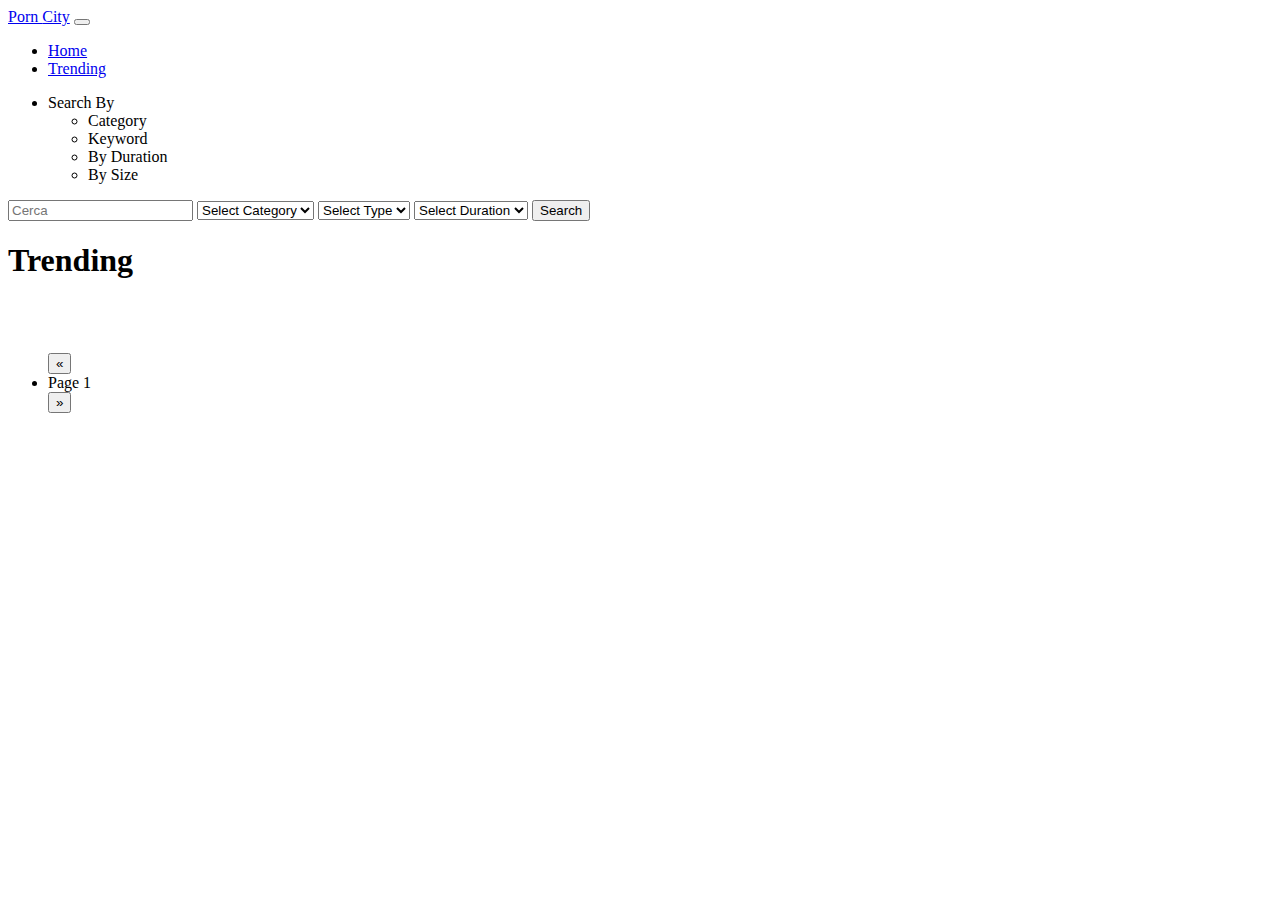
==== best.html @ 5201537b "Add files via upload" ====
<!DOCTYPE html>
<html lang="en">

<head>
  <meta charset="UTF-8">
  <meta http-equiv="X-UA-Compatible" content="IE=edge">
  <meta name="viewport" content="width=device-width, initial-scale=1.0">
  <link rel="icon" type="image/png" href="./img/campfire.png" />
  <title>Trending</title>

  <link href="https://cdn.jsdelivr.net/npm/bootstrap@5.3.0-alpha3/dist/css/bootstrap.min.css" rel="stylesheet"
    integrity="sha384-KK94CHFLLe+nY2dmCWGMq91rCGa5gtU4mk92HdvYe+M/SXH301p5ILy+dN9+nJOZ" crossorigin="anonymous">
  <link rel="stylesheet" href="./style/stylesheet.css">

</head>

<body>
  <nav class="navbar navbar-expand-md bg-body-tertiary bg-dark sticky-top" data-bs-theme="dark">
    <div class="container-fluid">
      <a class="navbar-brand" id="titolo" href="./index.html">Porn
        <span id="logo">City</span></a>
      <button class="navbar-toggler" type="button" data-bs-toggle="collapse" data-bs-target="#navbarSupportedContent"
        aria-controls="navbarSupportedContent" aria-expanded="false" aria-label="Toggle navigation">
        <span class="navbar-toggler-icon"></span>
      </button>
      <div class="collapse navbar-collapse" id="navbarSupportedContent">
        <ul class="navbar-nav me-auto mb-2 mb-lg-0">
          <li class="nav-item">
            <a class="nav-link " aria-current="page" href="./index.html">Home</a>
          </li>
          <li class="nav-item">
            <a class="nav-link active" href="./best.html">Trending</a>
          </li>
        </ul>

        <ul class="navbar-nav me-1 my-2 my-lg-0">
          <li class="nav-item dropdown">
            <a class="nav-link dropdown-toggle" id="navbarScrollingDropdown" role="button" data-bs-toggle="dropdown"
              aria-expanded="false" id="filtro">
              Search By
            </a>
            <ul class="dropdown-menu" aria-labelledby="navbarScrollingDropdown">
              <li><a class="dropdown-item" onclick=SwitchInputSelect(1)>
                  Category</a></li>
              <li><a class="dropdown-item" onclick=SwitchInputSelect(2)>
                  Keyword</a></li>
              <li><a class="dropdown-item" onclick=SwitchInputSelect(3)>By Duration</a></li>
              <li><a class="dropdown-item" onclick=SwitchInputSelect(4)>By Size</a></li>
            </ul>
          </li>
        </ul>
        <form class="d-flex" role="search" id="form_ricerca">
          <input class="form-control me-2" type="text" placeholder="Cerca" aria-label="Search" id="ricerca"
            name="ricerca" onfocus="SwitchInputSelect(2)">
          <select class="form-select visually-hidden me-2" aria-label="Categorie" id="categoria">
            <option selected id="decorazione" value="0">Select Category</option>
            <option value="Amateur">Amateurs</option>
            <option value="Anal">Anal</option>
            <option value="Asian">Asiatiche </option>
            <option value="Big Ass">Big Ass</option>
            <option value="Big Tits">Big Tits</option>
            <option value="Blowjob">Blowjob</option>
            <option value="Blonde">Blonde</option>
            <option value="Brunette">Brunette</option>
            <option value="Casting">Casting</option>
            <option value="Compilation">Compilation</option>
            <option value="Creampie">Creampie</option>
            <option value="Cumshots">Cumshot</option>
            <option value="Facials">Facials</option>
            <option value="Latina">Latina</option>
            <option value="Milf">Milf</option>
            <option value="POV">POV</option>
            <option value="Redhead">Redhead</option>
            <option value="Teens">Teens</option>
            <option value="Threesome">Threesome</option>
            <option value="Small Tits">Small Tits</option>
            <option value="Deepthroat">Deepthroat</option>
            <option value="69">69</option>
            <option value="Petite">Petite</option>
            <option value="Hentai">Hentai</option>
            <option value="Ebony">Ebony</option>
            <option value="Interracial">Interracial</option>
            <option value="Orgy">Orgy</option>
            <option value="Babysitter">Babysitter</option>
            <option value="College">College</option>
            <option value="Romantic">Romantic</option>
            <option value="Cuckhold">Cuckhold</option>
          </select>
          <select class="form-select visually-hidden" aria-label="sezione" id="sezione">
            <option selected id="decorazione" value="0">Select Type</option>
            <option value="etero">Straight</option>
            <option value="gay">Gay</option>
            <option value="trans">Trans</option>
            <option value="Lesbian">Lesbian</option>
          </select>
          <select class="form-select visually-hidden" aria-label="durata" id="durata">
            <option selected id="decorazione" value="0">Select Duration</option>
            <option value="shortest">Short videos</option>
            <option value="longest">Long Videos</option>
          </select>
          <button class="btn btn-outline-warning" type="button" id="cerca">Search</button>
        </form>
      </div>
    </div>
  </nav>

  <h1 id="intestazione"><span><img src="./img/campfire.png" alt="" id="icone"></span>Trending<span><img
        src="./img/campfire.png" alt="" id="icone"></span></h1>
  <div class="container-fluid" id="loading">
    <div class="spinner-border text-warning" role="status">
      <span class="sr-only"></span>
    </div>
  </div>

  <div class="container-fluid visually-hidden" id="graficaCards">
    <div class="row row-cols-1 row-cols-sm-3 row-gap-5" id="video">
       <!-- row row-cols-1 row-cols-sm-3 g-5 -->

    </div>
  </div>
  <br>
</body>
<br>

<footer>
  <nav aria-label="Page navigation fixed-bottom" id="pagination" data-bs-theme="dark">
    <ul class="pagination">
      <button type="button" class="btn btn-outline-warning outline-warning" id="previous">&laquo;</button>
      <li class="page-item">Page <span id="pagina">1</span></li>
      <button type="button" class="btn btn-outline-warning" id="next">&raquo;</button>
    </ul>
  </nav>
  <br>
</footer>

<script src="https://cdn.jsdelivr.net/npm/bootstrap@5.3.0-alpha3/dist/js/bootstrap.bundle.min.js"
  integrity="sha384-ENjdO4Dr2bkBIFxQpeoTz1HIcje39Wm4jDKdf19U8gI4ddQ3GYNS7NTKfAdVQSZe" crossorigin="anonymous">
  </script>
<script src="./JS/main.js"> </script>
<script>
CreaTrending()</script>
<script defer src="/_vercel/insights/script.js"></script>
<script async src="https://pagead2.googlesyndication.com/pagead/js/adsbygoogle.js?client=ca-pub-2342057939760254"
     crossorigin="anonymous"></script>
</html>
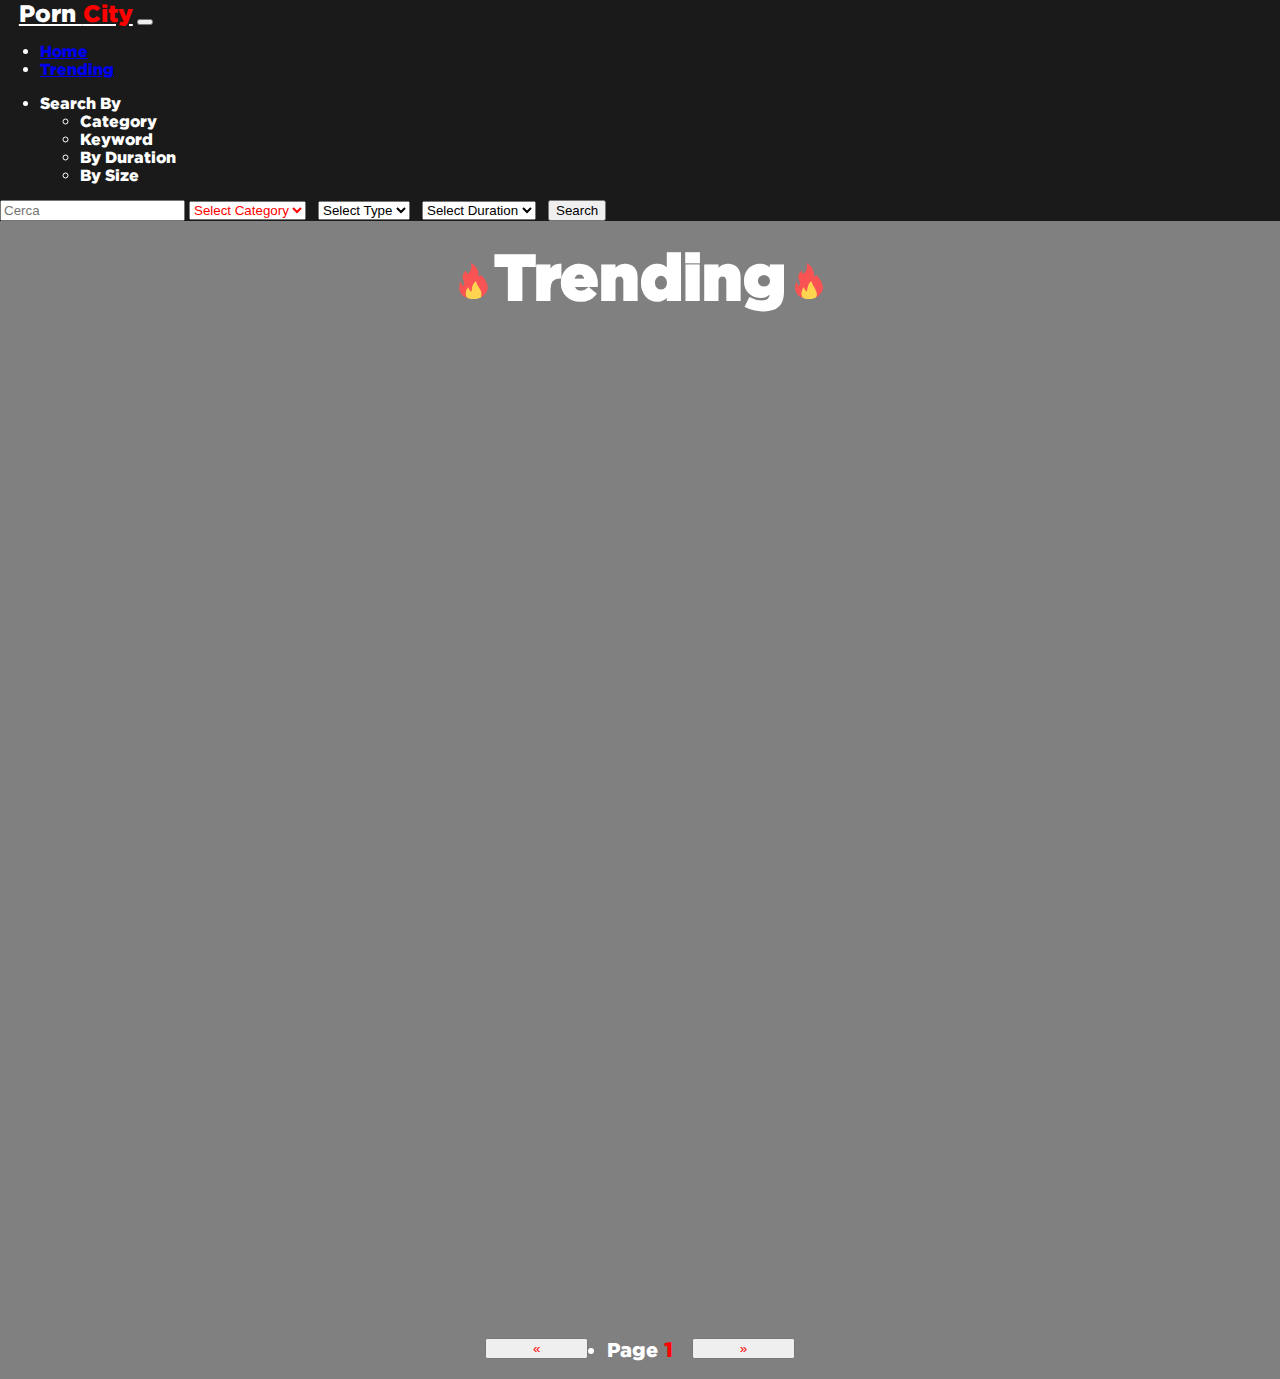
==== commit d7822a61: "Update best.html" ====
--- a/best.html
+++ b/best.html
@@ -10,7 +10,7 @@
 
   <link href="https://cdn.jsdelivr.net/npm/bootstrap@5.3.0-alpha3/dist/css/bootstrap.min.css" rel="stylesheet"
     integrity="sha384-KK94CHFLLe+nY2dmCWGMq91rCGa5gtU4mk92HdvYe+M/SXH301p5ILy+dN9+nJOZ" crossorigin="anonymous">
-  <link rel="stylesheet" href="./style/stylesheet.css">
+  <link rel="stylesheet" href="./Style/stylesheet.css">
 
 </head>
 
@@ -142,4 +142,4 @@
 <script defer src="/_vercel/insights/script.js"></script>
 <script async src="https://pagead2.googlesyndication.com/pagead/js/adsbygoogle.js?client=ca-pub-2342057939760254"
      crossorigin="anonymous"></script>
-</html>+</html>
--- a/Style/stylesheet.css
+++ b/Style/stylesheet.css
@@ -0,0 +1,424 @@
+@font-face {
+  font-family: Generale;
+  src: url("./../fonts/Gotham-Black.otf");
+  font-display: swap;
+}
+
+@font-face {
+  font-family: intitolazione;
+  src: url("./../fonts/PTSans-Bold.ttf");
+  font-display: swap;
+}
+
+img.card-img-top {
+ border-radius: 0%
+};
+
+#pagina {
+  font-size: large;
+}
+
+span#ricerca,#ricerca,#logo, #categoria, #pagina , #next, #previous{
+  color: red;
+}
+
+body {
+  /* background-color: rgb(33, 37, 41); */
+  background-color: grey;
+  font-family: Generale;
+  color: white;
+  margin: 0;
+  padding: 0;
+}
+
+.dropdown-item:hover {
+  cursor: pointer;
+  color: white;
+  background-color: red;
+  border-color: transparent transparent rgba(0, 0, 0, 0.1) transparent;
+}
+option {
+  color: white;
+  background-color: rgb(41, 48, 54);
+  border-color: transparent transparent rgba(0, 0, 0, 0.1) transparent;
+}
+
+.navbar {
+  background-color: #161616f5!important;
+
+}
+
+#titolo {
+  color: white;
+  font-size: 150%;
+  margin-left: 1.5%;
+}
+
+h1 {
+  color: white;
+  text-align: center;
+  margin-top: 1.5%;
+  margin-bottom: 2%;
+}
+
+li.page-item{
+  font-size: 20px;
+}
+
+.navbar-toggler {
+  color: rgb(221, 118, 21);
+  margin-right: 6.1%;
+}
+
+nav#pagination {
+  display: flex;
+  flex-direction: row;
+  justify-content: center;
+  align-items: center;
+}
+
+#loading{
+  display: flex;
+  justify-content: center;
+  margin-top: 4%;
+}
+
+.spinner-border{
+  color: rgb(255, 119, 0)!important;
+  width: 3rem;
+  height: 3rem;
+  margin-bottom: 70%;
+}
+
+nav#pagination a {
+  color: rgb(255, 119, 0);
+  background-color: #1d1d1d;
+  border-color: rgba(255, 255, 255, 0.341);
+}
+
+nav#pagination a:hover {
+  background-color: black;
+  border-color: red;
+}
+
+div.card:hover {
+  cursor: pointer;
+}
+
+.container-fluid {
+  width: 98% !important;
+}
+
+#icone {
+  width: 3%;
+  margin-left: 0.3%;
+  margin-right: 0.1%;
+}
+
+select {
+  margin-right: 0.5rem;
+}
+
+.card {
+  text-shadow: 0 0 2px #000000;
+  align-items: center;
+  border:none;
+  border-radius: 0%;
+}
+
+p {
+  display: flex;
+}
+#clock {
+  width: 20px;
+  margin-bottom: 0.8%;
+  margin-right: 6%;
+}
+
+#form_ricerca {
+  margin-right: 2%;
+}
+
+#time {
+  font-size: large;
+  color: rgb(255, 255, 255);
+  display: flex;
+  align-items: center;
+  margin-right: 4%;
+}
+
+#views {
+  width: 10%;
+  margin-bottom: 0.5%;
+  margin-right: 2%;
+  margin-left: 2%;
+  margin-top: 1%;
+}
+
+#n-views {
+  display: flex;
+  align-items: center;
+  margin-left: 2%;
+}
+.card-description {
+  position: absolute;
+  bottom: 0%;
+  width: 100%;
+}
+.card-description h2 {
+  font-size: 140%;
+  text-align: center;
+  align-items: center;
+  color: #ffffff;
+  font-family: intitolazione;
+  padding: 0% 2% 0% 2%;
+  margin-bottom: 0.5%;
+}
+.card-description p {
+  font-size: 20px;
+  text-align: center;
+  align-items: center;
+  color: #ffffff;
+  display: flex;
+  justify-content: space-between;
+}
+
+.row {
+  margin-bottom: 1%;
+  margin-left: auto;
+  margin-right: auto;
+}
+
+#star {
+  width: 2%;
+  margin-right: 0.5%;
+}
+
+.btn#next {
+  width: 8%;
+  margin-left: 1.5%;
+}
+
+.btn#previous {
+  width: 8%;
+  margin-right: 1.5%;
+}
+
+span#pagina {
+  width: 5%;
+  height: 5%;
+  font-size: 21px;
+  background-color: transparent !important;
+}
+
+.pagination {
+  width: 100%;
+  display: contents;
+}
+
+@media screen and (max-width: 1250px) {
+  .card-description h2 {
+    font-size: 100%;
+    text-align: center;
+    align-items: center;
+  }
+  .card-description p {
+    font-size: 120%;
+    text-align: center;
+    align-items: center;
+  }
+
+  .row {
+    width: 100%;
+    margin-bottom: 1%;
+    margin-left: auto;
+    margin-right: auto;
+  }
+
+  h1 {
+    margin-top: 2.5%;
+    margin-bottom: 3%;
+  }
+  #views {
+    width: 15%;
+    margin-right: 5%;
+  }
+
+  #clock {
+    width: 25%;
+  }
+
+  .btn#next {
+    margin-left: 3%;
+  }
+  
+  .btn#previous {
+    margin-right: 3%;
+  }
+
+  #n-views {
+    font-size: 70%;
+  }
+  
+  #time {
+    font-size: 70%;
+    margin-right: 5%;
+  }
+  .btn#next {
+    margin-left: 3%;
+  }
+  
+  .btn#previous {
+    margin-right: 3%;
+  }
+}
+
+@media screen and (max-width: 725px) {
+  .card-description h2 {
+    font-size: 10px;
+    text-align: center;
+    align-items: center;
+  }
+  .card-description p {
+    font-size: 15px;
+    text-align: center;
+    align-items: center;
+  }
+
+  .btn#next {
+    width: 15%;
+  }
+
+  .btn#previous {
+    width: 15%;
+  }
+
+  .pagination {
+    width: 100%;
+    display: contents;
+  }
+
+  .row {
+    width: 100%;
+    margin-bottom: 1%;
+    margin-left: auto;
+    margin-right: auto;
+  }
+
+  h1 {
+    margin-top: 2.5%;
+    margin-bottom: 3%;
+  }
+
+  #views {
+    width: 22px;
+    margin-bottom: 0.5%;
+    margin-right: 10%;
+    margin-left: 10%;
+  }
+
+  #time {
+    font-size: 15px;
+    margin-right: 5%;
+  }
+
+  #clock {
+    width: 18px;
+  }
+  #n-views {
+    font-size: 70%;
+  }
+  
+  #time {
+    font-size: 70%;
+    margin-right: 5%;
+  }
+  .btn#next {
+    margin-left: 3%;
+  }
+  
+  .btn#previous {
+    margin-right: 3%;
+  }
+}
+
+
+@media screen and (max-width: 575px) {
+  .card-description h2 {
+    font-size: 100%;
+  }
+
+  .card-description p {
+    font-size: 120%;
+  }
+  .row {
+    width: 100%;
+    margin-bottom: 1%;
+    margin-left: auto;
+    margin-right: auto;
+  }
+
+  nav {
+    width: auto;
+  }
+
+  h1 {
+    margin-top: 4%;
+    margin-bottom: 4.5%;
+    font-size: 28px;
+  }
+
+  .btn#next {
+    width: 20%;
+  }
+
+  .btn#previous {
+    width: 20%;
+  }
+  img#icone {
+    width: 7%;
+  }
+
+  #titolo {
+    margin-left: 6%;
+  }
+
+  .btn#next {
+    margin-left: 5%;
+  }
+  
+  .btn#previous {
+    margin-right: 5%;
+  }
+
+  li.page-item{
+    font-size: 20px;
+  }
+  #pagina {
+    font-size: 15px;
+  }
+}
+
+html {
+  scroll-behavior: smooth;
+}
+
+  /* Firefox */
+  * {
+    scrollbar-color: red;
+  }
+
+  /* Chrome, Edge, and Safari */
+  *::-webkit-scrollbar {
+    width: 16px;
+  }
+
+  *::-webkit-scrollbar-track {
+    background: transparent;
+  }
+
+  *::-webkit-scrollbar-thumb {
+    background-color: #353535;
+    border-radius: 0px;
+    border: 5px solid transparent;
+  }
